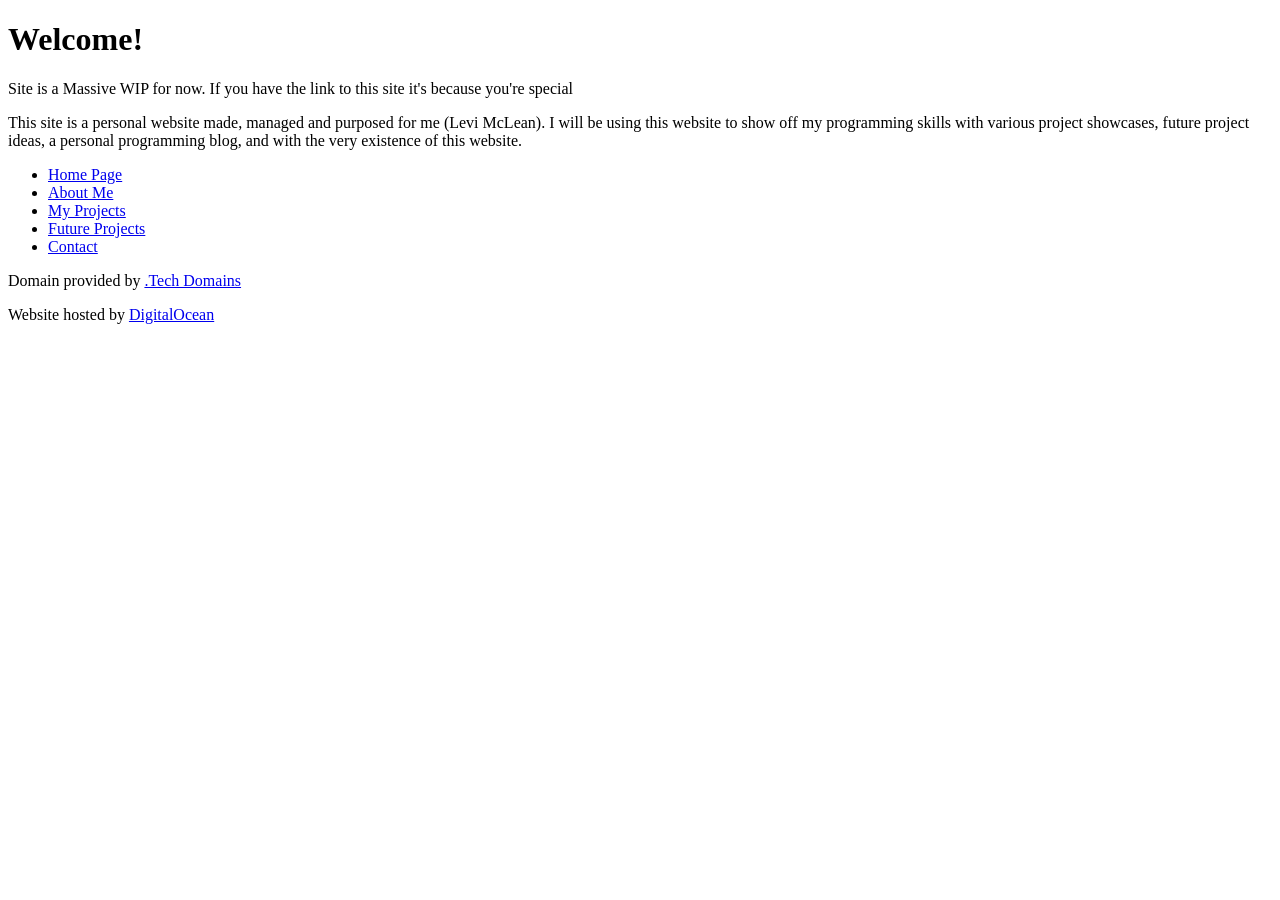
==== HTML/index.html @ 1fdf10f0 "new file:   CSS/fontawesome-all.min.css 	new file:   CSS/main.css 	new file:   CSS/noscript.css 	ren" ====
<!DOCTYPE html>
<html>
    <head lang="en">
        <meta name="viewport" content="width=device-width, initial-scale=1.0"> 
        <link rel="stylesheet" href="main.css">
        <link rel="icon" type="image/x-icon" href ="Images/glep.gif">
        <title>Levi's Site Homepage</title>
    </head>
    <body>
        <h1>Welcome!</h1>
        <p>Site is a Massive WIP for now. If you have the link to this site it's because you're special</p>
        <p>This site is a personal website made, managed and purposed for me (Levi McLean). I will be using this website to show off my programming skills with various project showcases, future project ideas, a personal programming blog, and with the very existence of this website.</p>

        <ul>
            <li>
                <a href="HTML/index.html">Home Page</a>
            </li>
            <li>
                <a href="HTML/About.html">About Me</a>
            </li>
            <li>
                <a href="HTML/MyProjects.html">My Projects</a>
            </li>
            <li>
                <a href="HTML/FutureProjects.html">Future Projects</a>
            </li>
            <li>
                <a href="HTML/Contact.html">Contact</a>
            </li>
        </ul>
    </body>

    <footer>
        <p>Domain provided by <a href="https://get.tech" target="_blank">.Tech Domains</a></p>
        <p>Website hosted by <a href="https://www.digitalocean.com/" target="_blank">DigitalOcean</a></p>
    </footer>
</html>
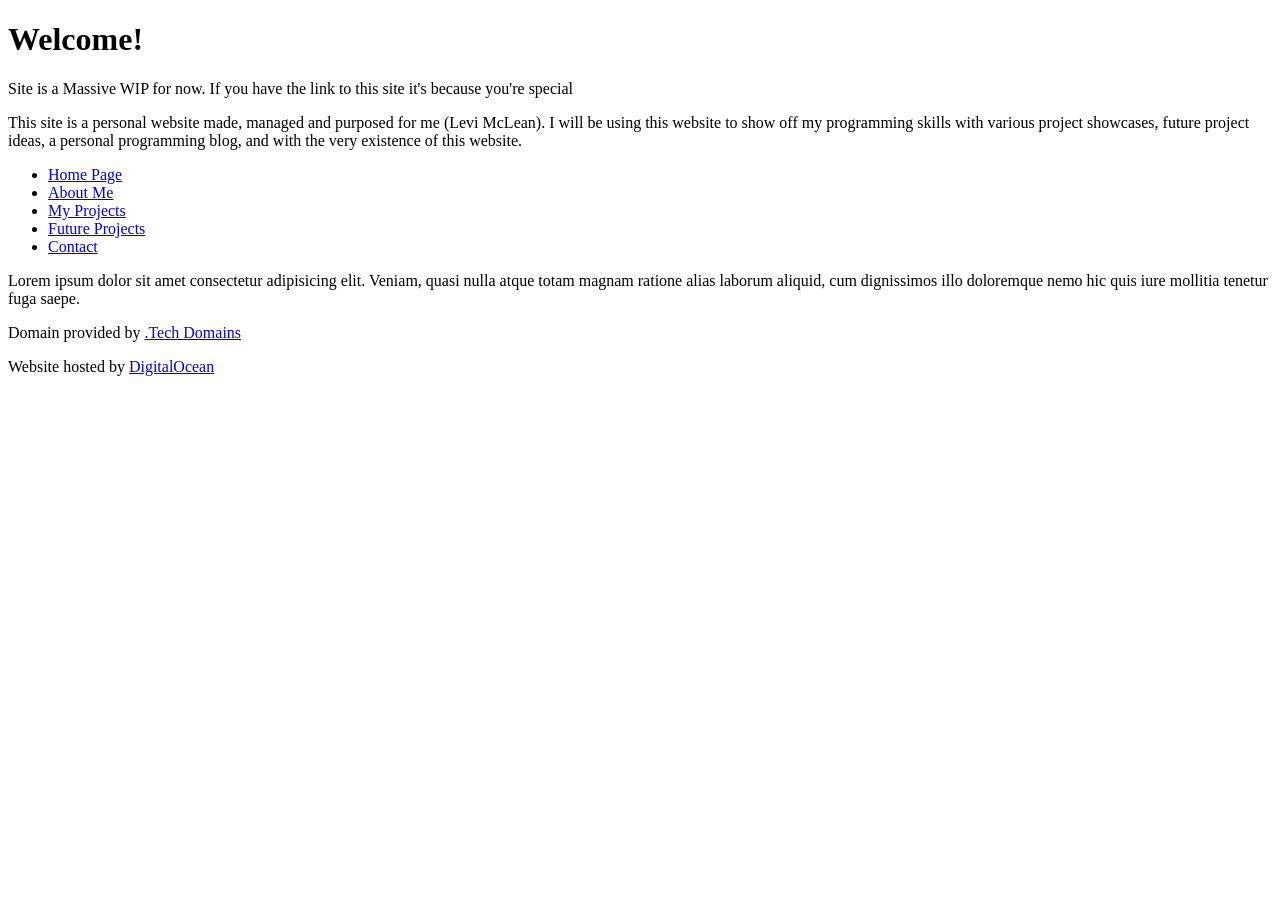
==== commit b58326b4: "modified:   HTML/index.html" ====
--- a/HTML/index.html
+++ b/HTML/index.html
@@ -2,7 +2,7 @@
 <html>
     <head lang="en">
         <meta name="viewport" content="width=device-width, initial-scale=1.0"> 
-        <link rel="stylesheet" href="main.css">
+        <link rel="stylesheet" href="CSS/main.css">
         <link rel="icon" type="image/x-icon" href ="Images/glep.gif">
         <title>Levi's Site Homepage</title>
     </head>
@@ -28,6 +28,7 @@
                 <a href="HTML/Contact.html">Contact</a>
             </li>
         </ul>
+        <p>Lorem ipsum dolor sit amet consectetur adipisicing elit. Veniam, quasi nulla atque totam magnam ratione alias laborum aliquid, cum dignissimos illo doloremque nemo hic quis iure mollitia tenetur fuga saepe.</p>
     </body>
 
     <footer>
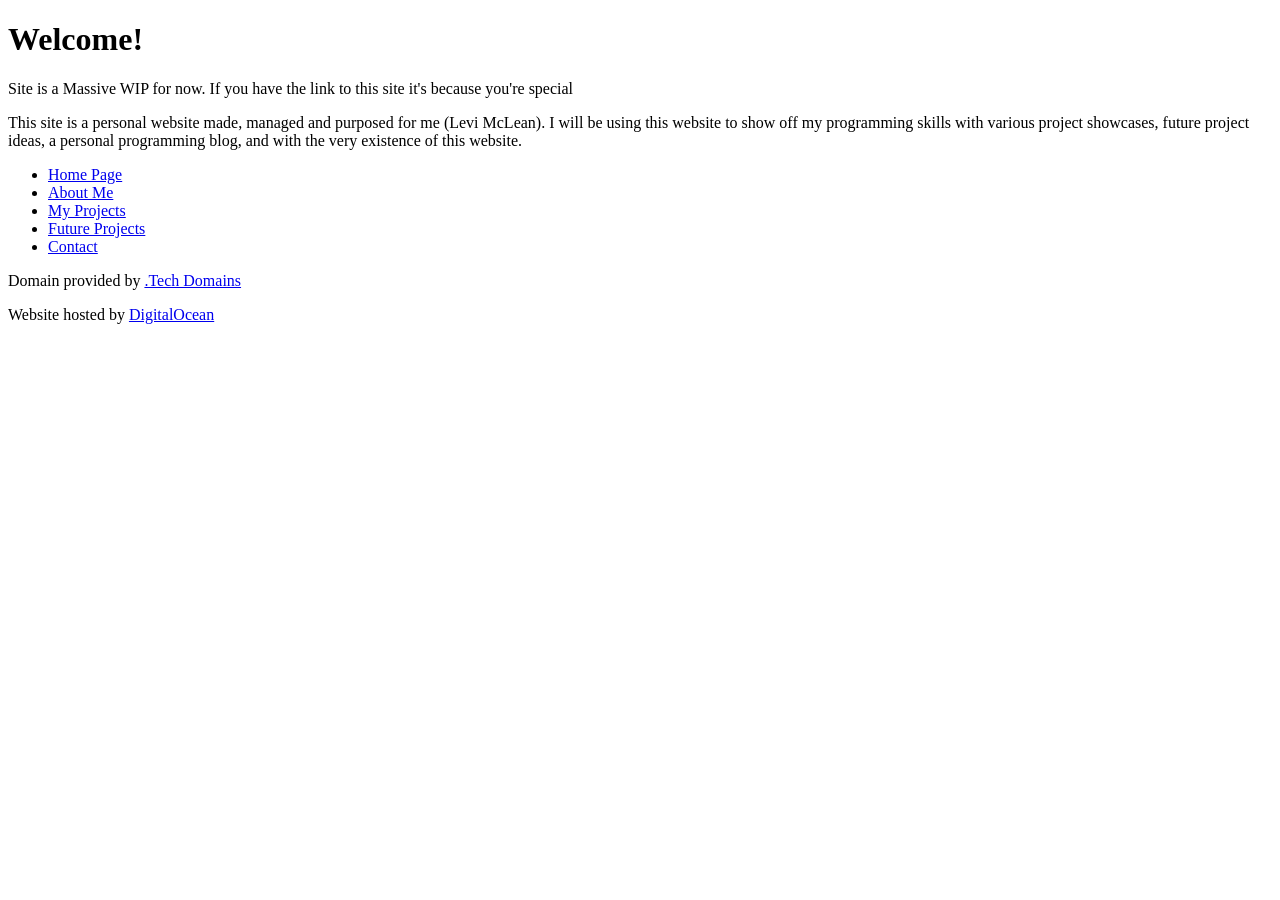
==== commit ac0a1725: "modified:   HTML/index.html" ====
--- a/HTML/index.html
+++ b/HTML/index.html
@@ -28,7 +28,6 @@
                 <a href="HTML/Contact.html">Contact</a>
             </li>
         </ul>
-        <p>Lorem ipsum dolor sit amet consectetur adipisicing elit. Veniam, quasi nulla atque totam magnam ratione alias laborum aliquid, cum dignissimos illo doloremque nemo hic quis iure mollitia tenetur fuga saepe.</p>
     </body>
 
     <footer>
